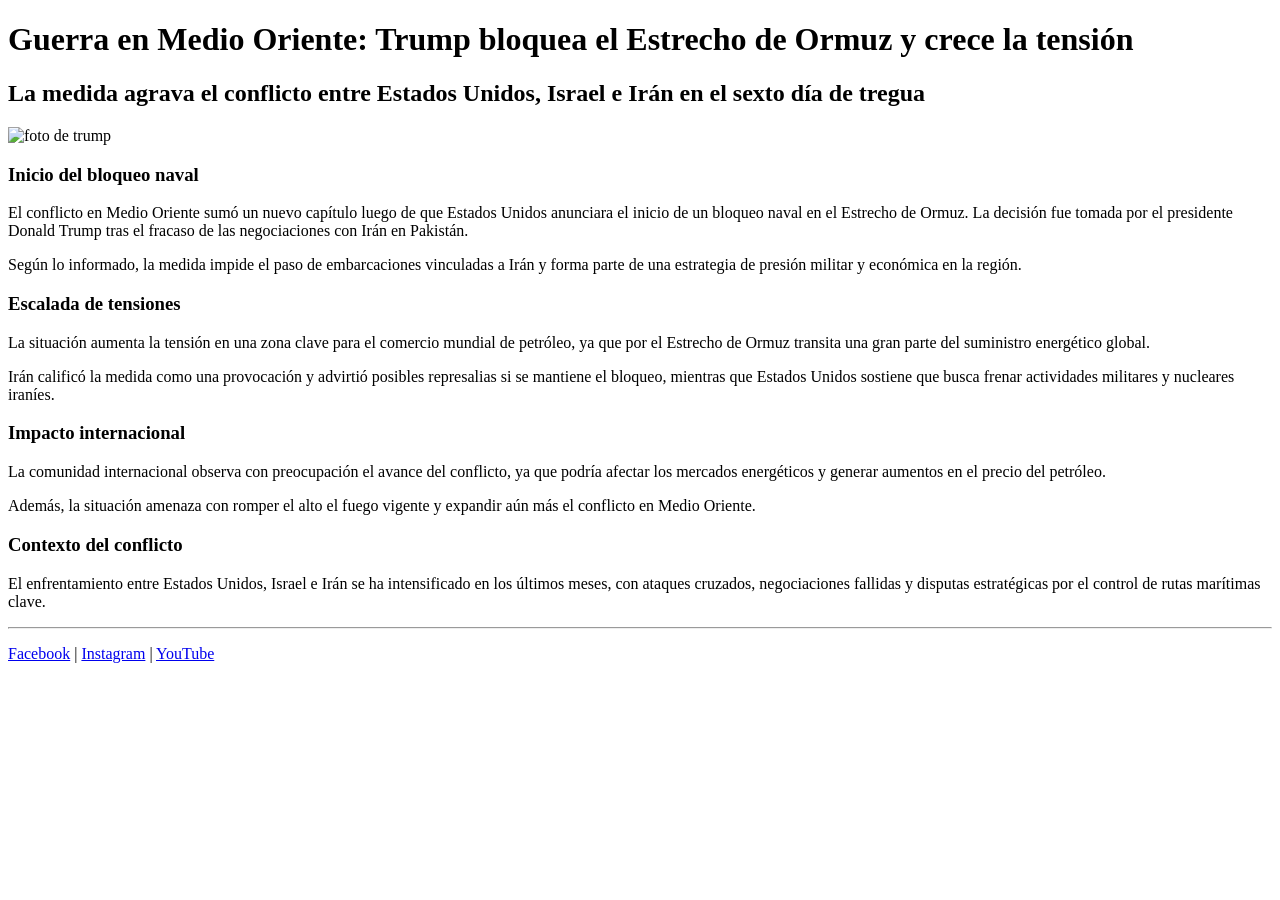
==== Clase 2/paginawebAlanClausel.html @ a2b91c18 "Agregado de resolucion de ejercicios clase 2" ====
<!DOCTYPE html>
<html lang="es">
<head>
  <meta charset="UTF-8">
  <title>Guerra en Medio Oriente: bloqueo del Estrecho de Ormuz</title>
</head>

<body>

  <header>
    <h1>Guerra en Medio Oriente: Trump bloquea el Estrecho de Ormuz y crece la tensión</h1>
    <h2>La medida agrava el conflicto entre Estados Unidos, Israel e Irán en el sexto día de tregua</h2>
  </header>

  <img src="https://www.clarin.com/img/2026/04/13/6d1YVapJi_1256x620__2.jpg#1776110714597" alt="foto de trump">
  <main>
    <article>

      <section>
        <h3>Inicio del bloqueo naval</h3>
        <p>
          El conflicto en Medio Oriente sumó un nuevo capítulo luego de que Estados Unidos anunciara el inicio
          de un bloqueo naval en el Estrecho de Ormuz. La decisión fue tomada por el presidente Donald Trump
          tras el fracaso de las negociaciones con Irán en Pakistán.
        </p>
        <p>
          Según lo informado, la medida impide el paso de embarcaciones vinculadas a Irán y forma parte de una
          estrategia de presión militar y económica en la región.
        </p>
      </section>

      <section>
        <h3>Escalada de tensiones</h3>
        <p>
          La situación aumenta la tensión en una zona clave para el comercio mundial de petróleo, ya que por el
          Estrecho de Ormuz transita una gran parte del suministro energético global.
        </p>
        <p>
          Irán calificó la medida como una provocación y advirtió posibles represalias si se mantiene el bloqueo,
          mientras que Estados Unidos sostiene que busca frenar actividades militares y nucleares iraníes.
        </p>
      </section>

      <section>
        <h3>Impacto internacional</h3>
        <p>
          La comunidad internacional observa con preocupación el avance del conflicto, ya que podría afectar los
          mercados energéticos y generar aumentos en el precio del petróleo.
        </p>
        <p>
          Además, la situación amenaza con romper el alto el fuego vigente y expandir aún más el conflicto en Medio Oriente.
        </p>
      </section>

      <section>
        <h3>Contexto del conflicto</h3>
        <p>
          El enfrentamiento entre Estados Unidos, Israel e Irán se ha intensificado en los últimos meses, con
          ataques cruzados, negociaciones fallidas y disputas estratégicas por el control de rutas marítimas clave.
        </p>
      </section>

    </article>
  </main>

  <hr>

  <footer>
    <p> <a href="https://www.facebook.com/clarincom" target="_blank">Facebook</a> |
  <a href="https://www.instagram.com/clarincom/" target="_blank">Instagram</a> |
  <a href="https://www.youtube.com/@clarincom" target="_blank">YouTube</a>
    </p>
  </footer>

</body>
</html>
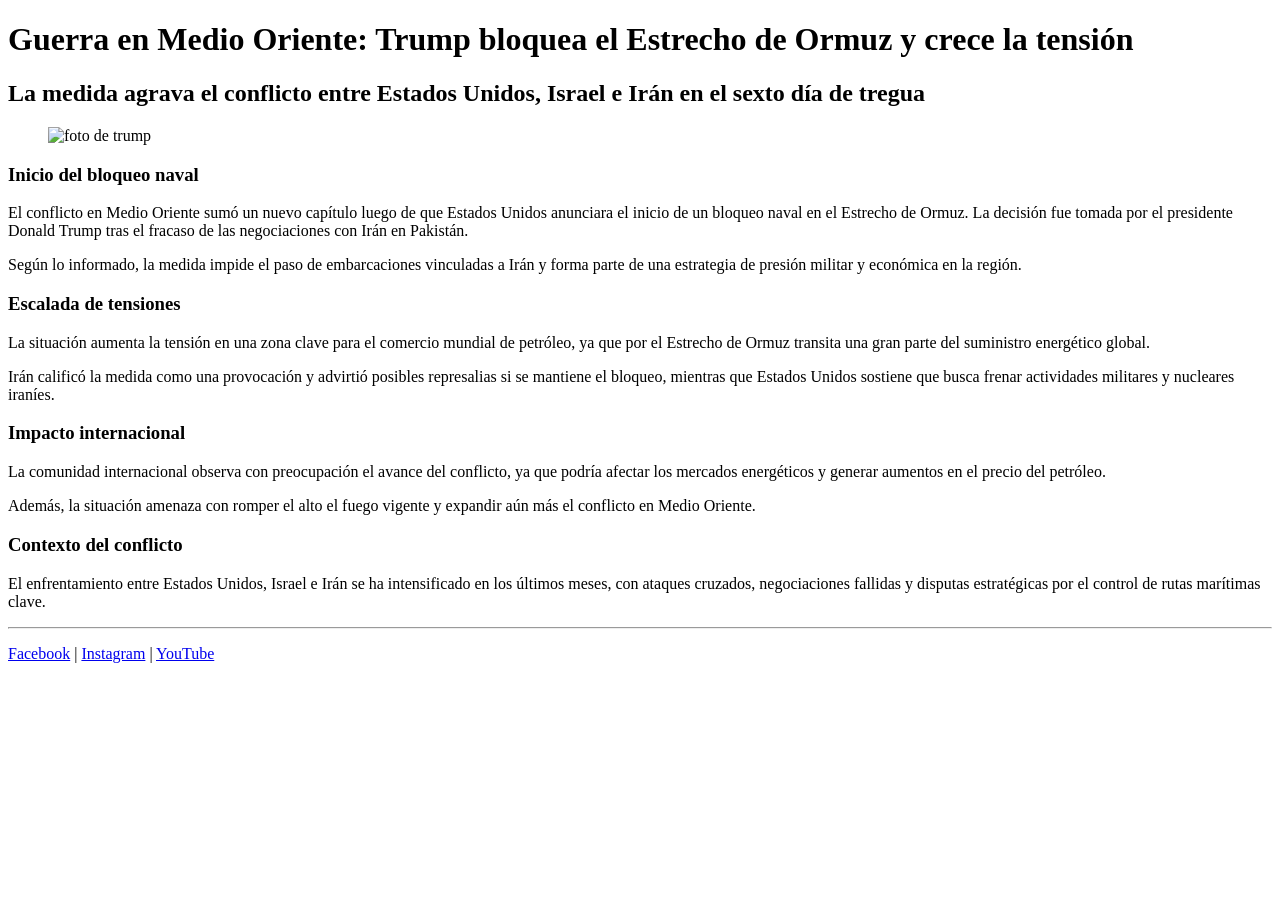
==== commit 370a23e7: "Agregado de figure en HTML" ====
--- a/Clase 2/paginawebAlanClausel.html
+++ b/Clase 2/paginawebAlanClausel.html
@@ -10,9 +10,12 @@
   <header>
     <h1>Guerra en Medio Oriente: Trump bloquea el Estrecho de Ormuz y crece la tensión</h1>
     <h2>La medida agrava el conflicto entre Estados Unidos, Israel e Irán en el sexto día de tregua</h2>
-  </header>
 
-  <img src="https://www.clarin.com/img/2026/04/13/6d1YVapJi_1256x620__2.jpg#1776110714597" alt="foto de trump">
+    <figure>
+        <img src="https://www.clarin.com/img/2026/04/13/6d1YVapJi_1256x620__2.jpg#1776110714597" alt="foto de trump">
+    </figure>
+   </header>
+  
   <main>
     <article>
 
@@ -73,4 +76,4 @@
   </footer>
 
 </body>
-</html>+</html>
